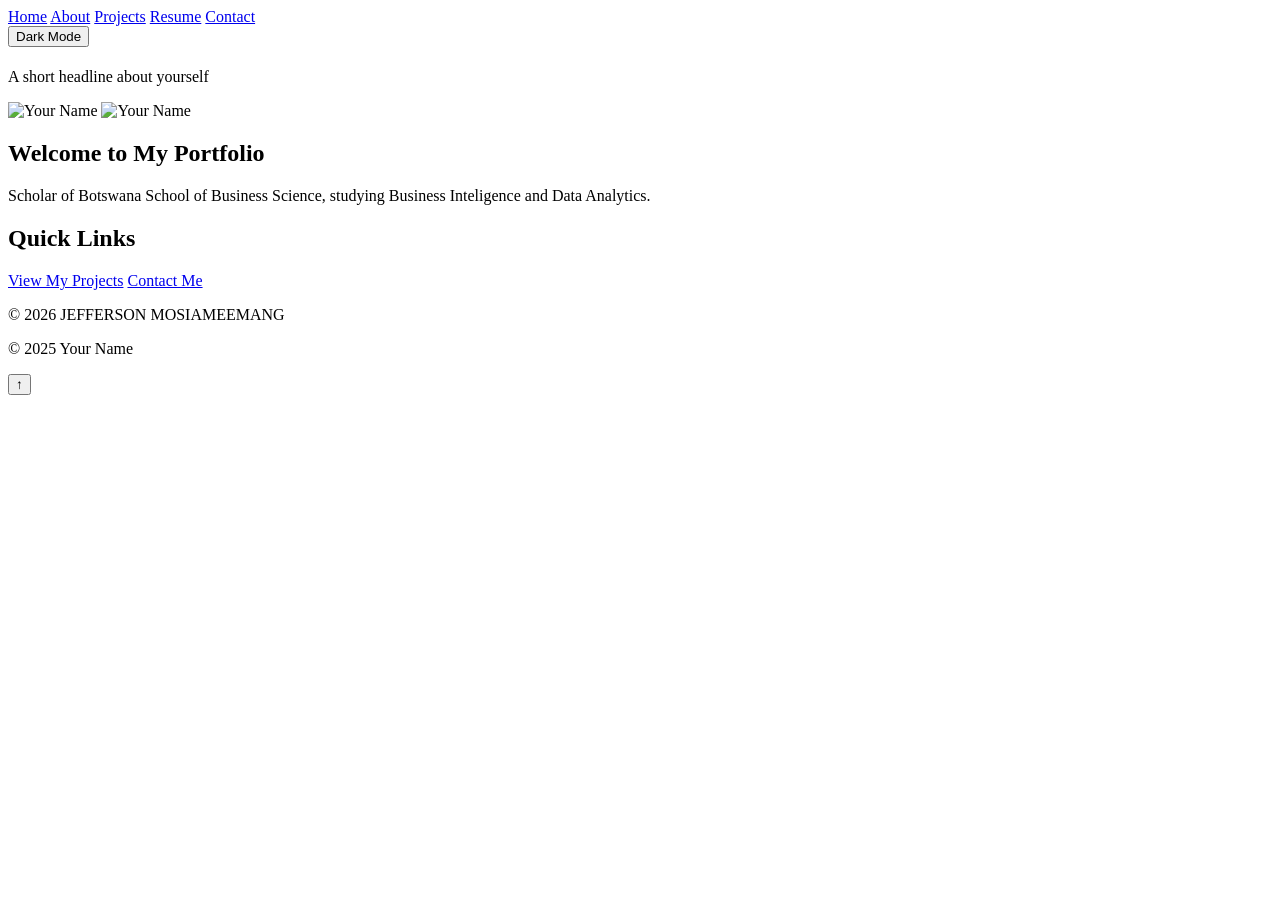
==== index.html @ a4d43c30 "Add files via upload" ====
<!DOCTYPE html> 

<html lang="en"> 

<head> 

    <meta charset="UTF-8"> 

    <meta name="viewport" content="width=device-width, initial-scale=1.0"> 

    <title>Home</title> 
<link rel="stylesheet" href="styles.css"> 
</head> 

<body> 

    <!-- Your content will go here --> 
<nav> 

    <a href="index.html">Home</a> 

    <a href="about.html">About</a> 

    <a href="projects.html">Projects</a> 

    <a href="resume.html">Resume</a> 

    <a href="contact.html">Contact</a> 
    <body>
    <nav>
        <!-- your nav links -->
        <button id="theme-toggle"> Dark Mode</button>  <!-- ADD THIS -->
    </nav>
    <!-- rest of your page... -->
</body>


</nav> 
<header> 

   <h1 id="typing-headline"></h1>  <!-- REPLACE your old <h1>Your Full Name</h1> with this -->
    <p>A short headline about yourself</p>
    <img src="your-profile-picture.jpg" alt="Your Name" width="200">


    <img src="your-profile-picture.jpg" alt="Your Name" width="200"> 

</header> 

 

<main> 

    <section> 

        <h2>Welcome to My Portfolio</h2> 

        <p>Scholar of Botswana School of Business Science, studying Business Inteligence and Data Analytics. </p> 
    </section> 

     

    <section> 

        <h2>Quick Links</h2> 

        <a href="projects.html">View My Projects</a> 

        <a href="contact.html">Contact Me</a> 

    </section> 

</main> 

 

<footer> 

    <p>&copy; 2026 JEFFERSON MOSIAMEEMANG</p> 

</footer> 
    <!-- Your content goes above here -->
    
    <script src="script.js"></script>
    <footer>
        <p>&copy; 2025 Your Name</p>   <!-- your existing footer -->
    </footer>

    <button id="back-to-top" title="Go to top">&#8593;</button>  <!-- ADD THIS -->

    <script src="script.js"></script>
</body>
</html>

</body>
</html>

</body> 

</html>
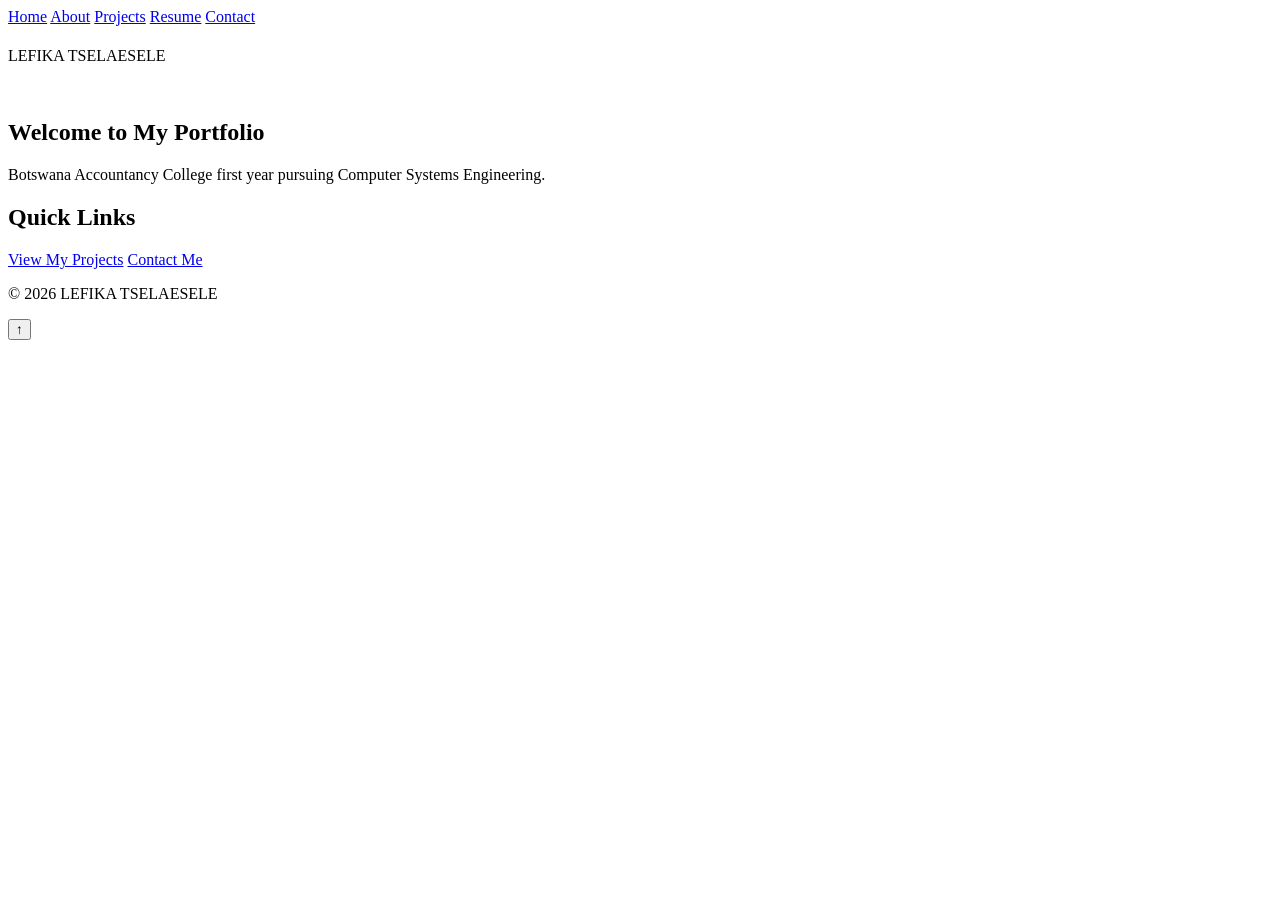
==== commit 94b7c3da: "Update index.html" ====
--- a/index.html
+++ b/index.html
@@ -1,100 +1,54 @@
-<!DOCTYPE html> 
+<!DOCTYPE html>
+<html lang="en">
 
-<html lang="en"> 
+<head>
+<meta charset="UTF-8">
+<meta name="viewport" content="width=device-width, initial-scale=1.0">
+<title>Home</title>
+<link rel="stylesheet" href="styles.css">
+</head>
 
-<head> 
+<body>
 
-    <meta charset="UTF-8"> 
+<nav>
+    <a href="index.html">Home</a>
+    <a href="about.html">About</a>
+    <a href="projects.html">Projects</a>
+    <a href="resume.html">Resume</a>
+    <a href="contact.html">Contact</a>
+</nav>
 
-    <meta name="viewport" content="width=device-width, initial-scale=1.0"> 
+<header>
+    <h1 id="typing-headline"></h1>
+    <p>LEFIKA TSELAESELE</p>
 
-    <title>Home</title> 
-<link rel="stylesheet" href="styles.css"> 
-</head> 
+    <img src="shared image (1).jpg" alt=>
+</header>
 
-<body> 
+<main>
 
-    <!-- Your content will go here --> 
-<nav> 
+<section>
+    <h2>Welcome to My Portfolio</h2>
+    <p>Botswana Accountancy College first year pursuing Computer Systems Engineering.</p>
+</section>
 
-    <a href="index.html">Home</a> 
+<section>
+    <h2>Quick Links</h2>
+    <a href="projects.html">View My Projects</a>
+    <a href="contact.html">Contact Me</a>
+</section>
 
-    <a href="about.html">About</a> 
+</main>
 
-    <a href="projects.html">Projects</a> 
+<footer>
+    <p>&copy; 2026 LEFIKA TSELAESELE</p>
+</footer>
 
-    <a href="resume.html">Resume</a> 
+<button id="back-to-top" title="Go to top">&#8593;</button>
 
-    <a href="contact.html">Contact</a> 
-    <body>
-    <nav>
-        <!-- your nav links -->
-        <button id="theme-toggle"> Dark Mode</button>  <!-- ADD THIS -->
-    </nav>
-    <!-- rest of your page... -->
-</body>
-
-
-</nav> 
-<header> 
-
-   <h1 id="typing-headline"></h1>  <!-- REPLACE your old <h1>Your Full Name</h1> with this -->
-    <p>A short headline about yourself</p>
-    <img src="your-profile-picture.jpg" alt="Your Name" width="200">
-
-
-    <img src="your-profile-picture.jpg" alt="Your Name" width="200"> 
-
-</header> 
-
- 
-
-<main> 
-
-    <section> 
-
-        <h2>Welcome to My Portfolio</h2> 
-
-        <p>Scholar of Botswana School of Business Science, studying Business Inteligence and Data Analytics. </p> 
-    </section> 
-
-     
-
-    <section> 
-
-        <h2>Quick Links</h2> 
-
-        <a href="projects.html">View My Projects</a> 
-
-        <a href="contact.html">Contact Me</a> 
-
-    </section> 
-
-</main> 
-
- 
-
-<footer> 
-
-    <p>&copy; 2026 JEFFERSON MOSIAMEEMANG</p> 
-
-</footer> 
-    <!-- Your content goes above here -->
-    
-    <script src="script.js"></script>
-    <footer>
-        <p>&copy; 2025 Your Name</p>   <!-- your existing footer -->
-    </footer>
-
-    <button id="back-to-top" title="Go to top">&#8593;</button>  <!-- ADD THIS -->
-
-    <script src="script.js"></script>
-</body>
-</html>
+<script src="script.js"></script>
 
 </body>
 </html>
+   
 
-</body> 
-
-</html> 
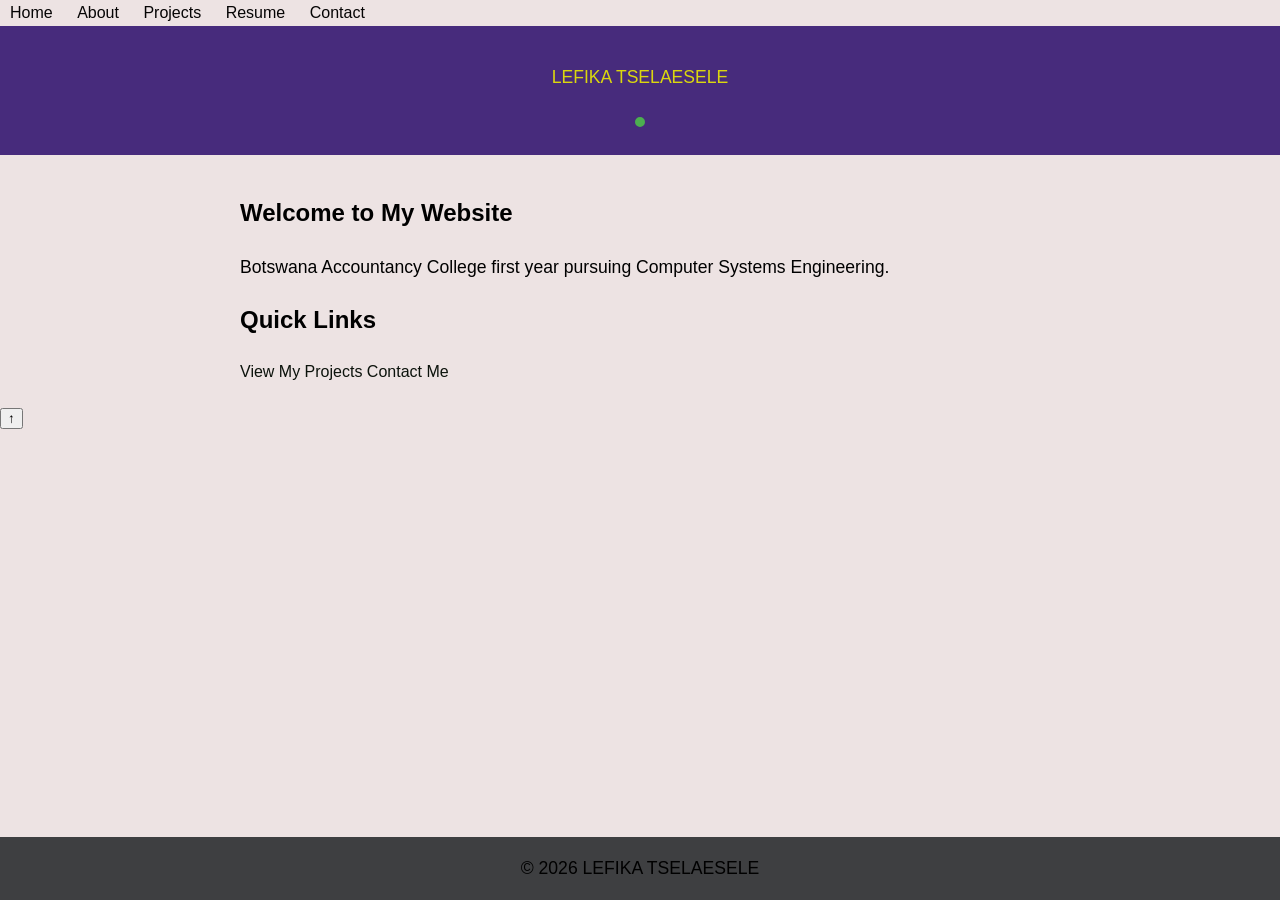
==== commit da81a4c3: "Update index.html" ====
--- a/index.html
+++ b/index.html
@@ -19,7 +19,7 @@
 </nav>
 
 <header>
-    <h1 id="typing-headline"></h1>
+    <h1 WELCOME TO MY WEBSITE></h1>
     <p>LEFIKA TSELAESELE</p>
 
     <img src="shared image (1).jpg" alt=>
@@ -28,7 +28,7 @@
 <main>
 
 <section>
-    <h2>Welcome to My Portfolio</h2>
+    <h2>Welcome to My Website</h2>
     <p>Botswana Accountancy College first year pursuing Computer Systems Engineering.</p>
 </section>
 
@@ -52,3 +52,5 @@
 </html>
    
 
+
+
--- a/styles.css
+++ b/styles.css
@@ -0,0 +1,152 @@
+body { 
+
+    font-family: Arial, sans-serif; 
+
+    color: #000000; 
+
+    background-color: #ede3e3; 
+
+    margin: 0; 
+
+    padding: 0; 
+
+    line-height: 1.6; 
+    /* FIND your existing body {} block and add transition: */
+body {
+    font-family: Arial, sans-serif;  /* already there */
+    background-color: #000000;       /* already there */
+    color: #333;                     /* already there */
+    transition: background-color 0.3s, color 0.3s;  /* ADD THIS LINE */
+}
+
+
+
+} header { 
+
+    background-color: #472b7c; 
+
+    color: rgb(219, 215, 14); 
+
+    padding: 20px; 
+
+    text-align: center; 
+
+} 
+
+ 
+
+header h1 { 
+
+    margin: 0; 
+
+} 
+
+ 
+
+nav a { 
+
+    color: rgb(5, 4, 4); 
+
+    text-decoration: none; 
+
+    margin: 0 10px; 
+
+} 
+
+ 
+
+nav a:hover { 
+
+    text-decoration: underline; 
+
+} main { 
+
+    padding: 20px; 
+
+    max-width: 800px; 
+
+    margin: 0 auto; 
+
+} 
+
+ 
+
+main img { 
+
+    max-width: 100%; 
+
+    height: auto; 
+
+    display: block; 
+
+    margin: 20px 0; 
+
+} footer { 
+
+    background-color: #3e3f41; 
+
+    color: rgb(0, 0, 0); 
+
+    text-align: center; 
+
+    padding: 0.01px; 
+
+    position: fixed; 
+
+    bottom: 0; 
+
+    width: 100%; 
+
+} p { 
+
+    font-size: 1.1em; 
+
+} 
+
+ 
+
+a { 
+
+    color: #0c130c; 
+
+    text-decoration: none; 
+
+} 
+
+ 
+a:hover { 
+
+    text-decoration: underline; 
+
+} img { 
+
+    border: 5px solid #4CAF50; 
+
+    border-radius: 5px; 
+
+} main a[href^="mailto:"] { 
+
+    color: #ff5722; 
+
+    font-weight: bold; 
+
+} 
+
+body.dark-mode {
+    background-color: #333333;
+    color: #13a011;
+}
+body.dark-mode nav { background-color: #222222; }
+#theme-toggle { padding: 8px 16px; cursor: pointer; margin: 10px; }
+
+#typing-headline {
+    min-height: 80px;
+    border-right: 3px solid #4CAF50;
+    display: inline-block;
+    animation: blink 0.75s step-end infinite;
+}
+@keyframes blink {
+    from, to { border-color: transparent; }
+    50% { border-color: #4CAF50; }
+}
+
